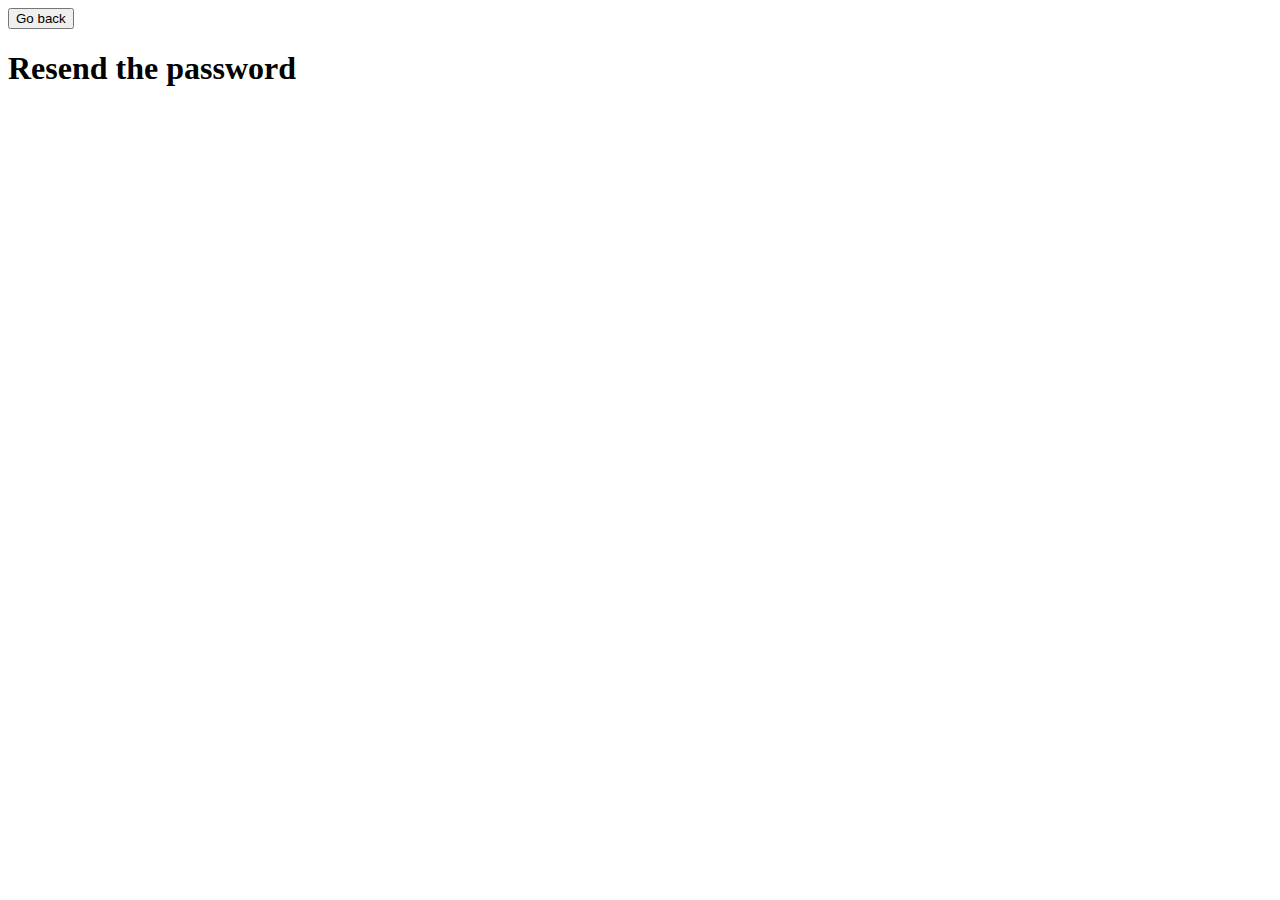
==== forgot.html @ 7f693b71 "second commit" ====
<!DOCTYPE html>
<html lang="en">
<head>
    <meta charset="UTF-8">
    <meta name="viewport" content="width=device-width, initial-scale=1.0">
    <title>Forgot</title>
    <link href="stylesheets.css" rel="stylesheet"  type="text/css"/>
</head>
<body>
    <div>
        <a href="/index.html">
            <button>Go back</button>
        </a>
        <h1>Resend the password</h1>
    </div>
    
</body>
</html>
---- stylesheets.css ----
.container {
    display : flex;
    flex-direction: column;
    align-items: center;
    border-color: rgb(230, 159, 116);
    border-width: 1px;
}

.grey {
    background-color: rgb(206, 206, 206);
    padding: 20px;
    border-style: solid;
    border-radius: 5px;
    border-color: rgb(74, 74, 74);
    border-width: 2px;
    
}

.inputarea {
    border-style: solid;
    border-radius: 5px;
    border-color: rgb(74, 74, 74);
    border-width: 1px;
    width: 30vw;
}

.grey > * {
}
.aligned {
    display: flex;
    flex-direction: row;
}

.left {
    /* text-align: left; */
    display: flex;
    flex-direction: column;
    
}
 .left > * {
    margin: 3px;
    
 }
 }
 
 .right > * {
    
    display: block;
 }

.right {
    text-align: right;
    display: flex;
    flex-direction: column;
    

}

label{ 
    display: block;
    margin: 5px;
}

footer {
 text-align: center;
 display: flex;
 justify-content: flex-end;
}
/* version 2 */

.formarea{
    display: flex;
    flex-direction: column;

}

.formarea > * {
    display:inline-flex;
    height: 20px;
    padding: 2px;
    
    
}

label {
    text-align: right;
    width: 40%;
    margin-top: 2px;
}

.graybox{
    background-color: rgb(206, 206, 206);
    padding: 20px;
    border-style: solid;
    border-radius: 5px;
    border-color: rgb(74, 74, 74);
    border-width: 2px;
    margin: auto;
    width: 70%;
}
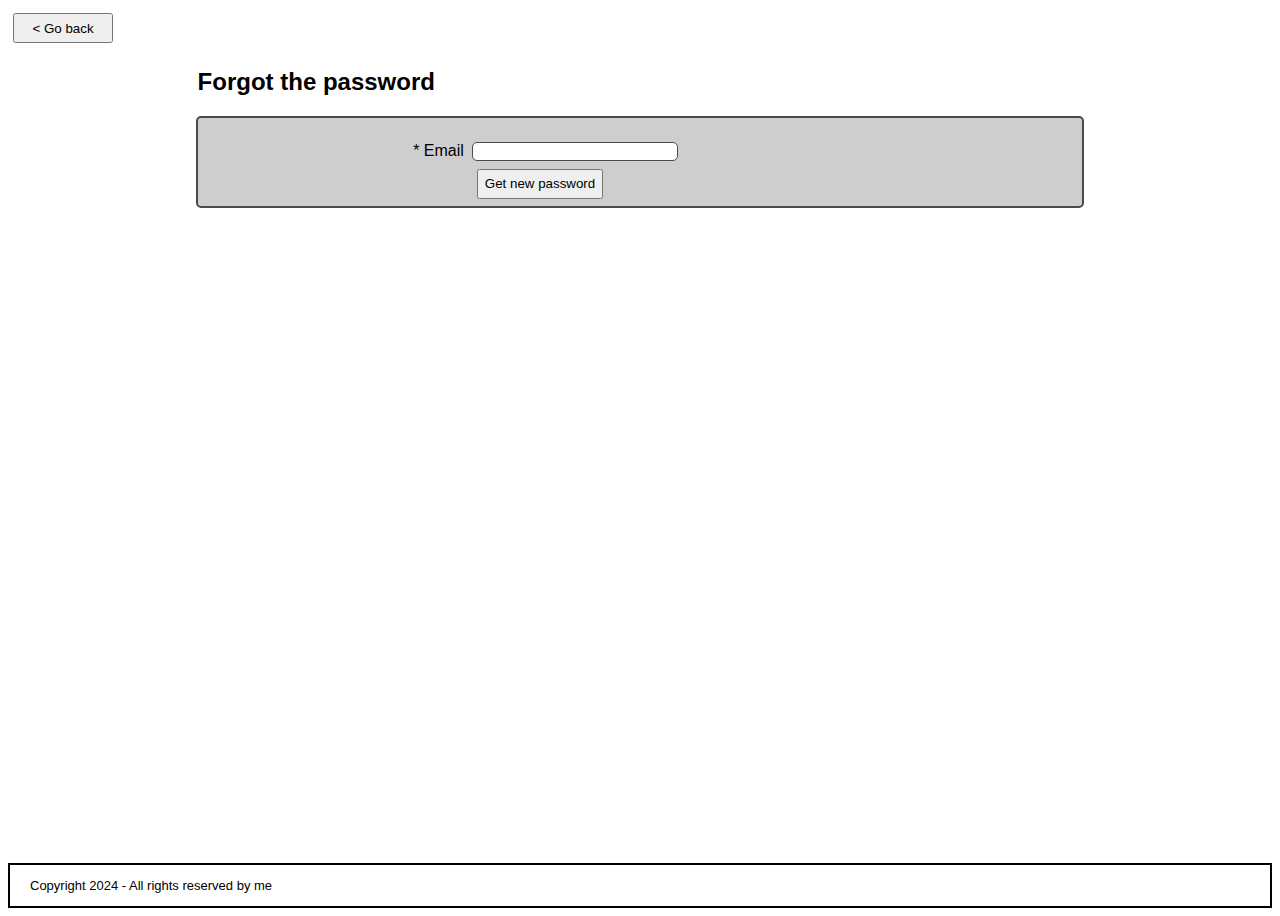
==== commit 79f8466c: "yes" ====
--- a/forgot.html
+++ b/forgot.html
@@ -7,12 +7,45 @@
     <link href="stylesheets.css" rel="stylesheet"  type="text/css"/>
 </head>
 <body>
-    <div>
+    <main>
+    
         <a href="/index.html">
-            <button>Go back</button>
+            <button class="backbtn"> < Go back </button>
         </a>
-        <h1>Resend the password</h1>
-    </div>
+        
+        <div class="container">
+
+            <div class="title" >
+                <h2> Forgot the password </h2>
+            </div>
+            
+            <div class="graybox">
+                <form class="formarea">
+                    
+                    <div>
+                        <label for="email"> * Email </label>
+                        <input type="email" id="email" name="email" class="inputarea">
+                    </div>
+
+                    
+
+                    <div>
+                        <label></label>
+                        
+                        <input type="submit" value="Get new password" class="backbtn">
+                            
+                        
+                        
+                    </div>
+
+                </form>  
+            </div>
+        </div>
+    
+    </main>
+    <footer > 
+        <p > Copyright 2024 - All rights reserved by me </p>
+    </footer>
     
 </body>
 </html>--- a/stylesheets.css
+++ b/stylesheets.css
@@ -1,76 +1,79 @@
+* {
+    font-family: Arial, Helvetica, sans-serif;
+}
+
+
+body {
+    min-height: 100vh;
+    display: flex;
+    flex-direction: column;  
+    
+}
+
+footer {
+    margin-top: auto;
+    border-color: black;
+    border-width: 2px;
+    border-style: solid;
+    background-color: white;
+    padding-left: 20px;
+    font-size: small;
+    /* margin-bottom: -4px; */
+    padding-bottom: -4px;
+}
+
 .container {
     display : flex;
     flex-direction: column;
     align-items: center;
-    border-color: rgb(230, 159, 116);
-    border-width: 1px;
+    
 }
 
-.grey {
-    background-color: rgb(206, 206, 206);
-    padding: 20px;
-    border-style: solid;
-    border-radius: 5px;
-    border-color: rgb(74, 74, 74);
-    border-width: 2px;
+.container img {
+    width: 200px;
     
+
 }
+
+h1 {
+    font-size: xxx-large;
+}
+
+.title {
+    text-align: left;
+    width: 70%;
+
+
+}
+
+.largebtn {
+    width: 170px;
+    height: 30px;
+    margin: 5px;
+
+}
+
+.backbtn {
+    min-width: 100px;
+    height: 30px;
+    margin: 5px;
+}
+
+
 
 .inputarea {
     border-style: solid;
     border-radius: 5px;
     border-color: rgb(74, 74, 74);
     border-width: 1px;
-    width: 30vw;
+    width: 200px;
 }
 
-.grey > * {
-}
-.aligned {
-    display: flex;
-    flex-direction: row;
-}
-
-.left {
-    /* text-align: left; */
-    display: flex;
-    flex-direction: column;
-    
-}
- .left > * {
-    margin: 3px;
-    
- }
- }
- 
- .right > * {
-    
-    display: block;
- }
-
-.right {
-    text-align: right;
-    display: flex;
-    flex-direction: column;
-    
-
-}
-
-label{ 
-    display: block;
-    margin: 5px;
-}
-
-footer {
- text-align: center;
- display: flex;
- justify-content: flex-end;
-}
-/* version 2 */
 
 .formarea{
     display: flex;
     flex-direction: column;
+    
 
 }
 
@@ -84,17 +87,40 @@
 
 label {
     text-align: right;
-    width: 40%;
+    width: 30%;
     margin-top: 2px;
+    padding-right: 8px;
+    
 }
 
 .graybox{
     background-color: rgb(206, 206, 206);
-    padding: 20px;
+    padding-top: 20px;
+    padding-bottom: 20px;
     border-style: solid;
     border-radius: 5px;
     border-color: rgb(74, 74, 74);
     border-width: 2px;
     margin: auto;
     width: 70%;
-}+    min-width: 350px;
+
+}
+
+.formarea div {
+    display: flex;
+    flex-direction: row;
+    /* justify-content: baseline; */
+    align-items: baseline;
+
+
+}
+
+.infobtn {
+    margin-left: 5px ;
+}
+
+/* .row {
+    display: flex;
+    flex-direction: row;
+} */